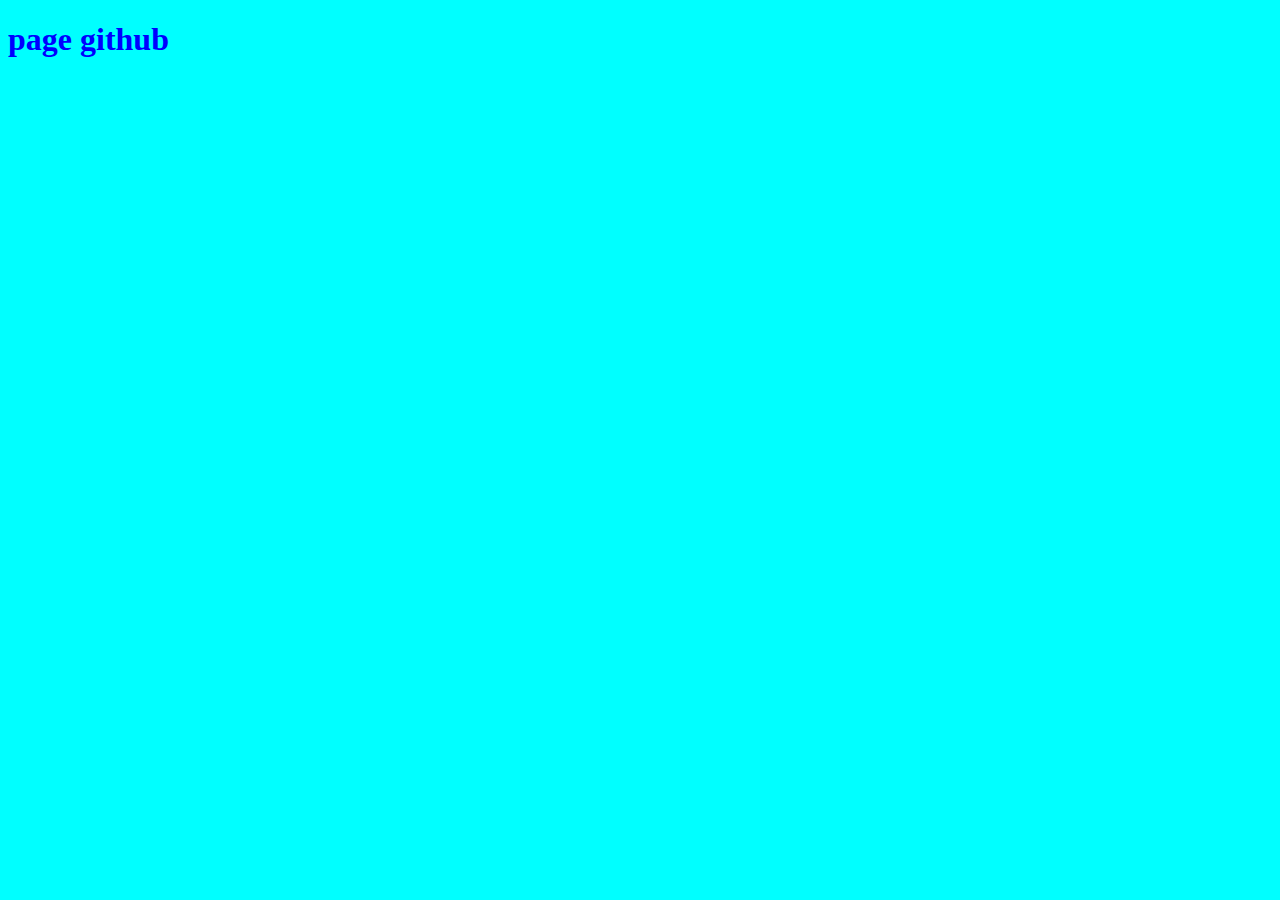
==== index.html @ f8d0ca65 "new pag" ====
<!DOCTYPE html>
<html lang="fr">
<head>
	<meta charset="UTF-8">
	<meta http-equiv="X-UA-Compatible" content="IE=edge">
	<meta name="viewport" content="width=device-width, initial-scale=1.0">
	<title>Document</title>
</head>
<style>
	body {
		background-color: aqua;
	}
	h1{
		color: blue;
	}
</style>

<body>
	<h1>page github</h1>

	
</body>
</html>
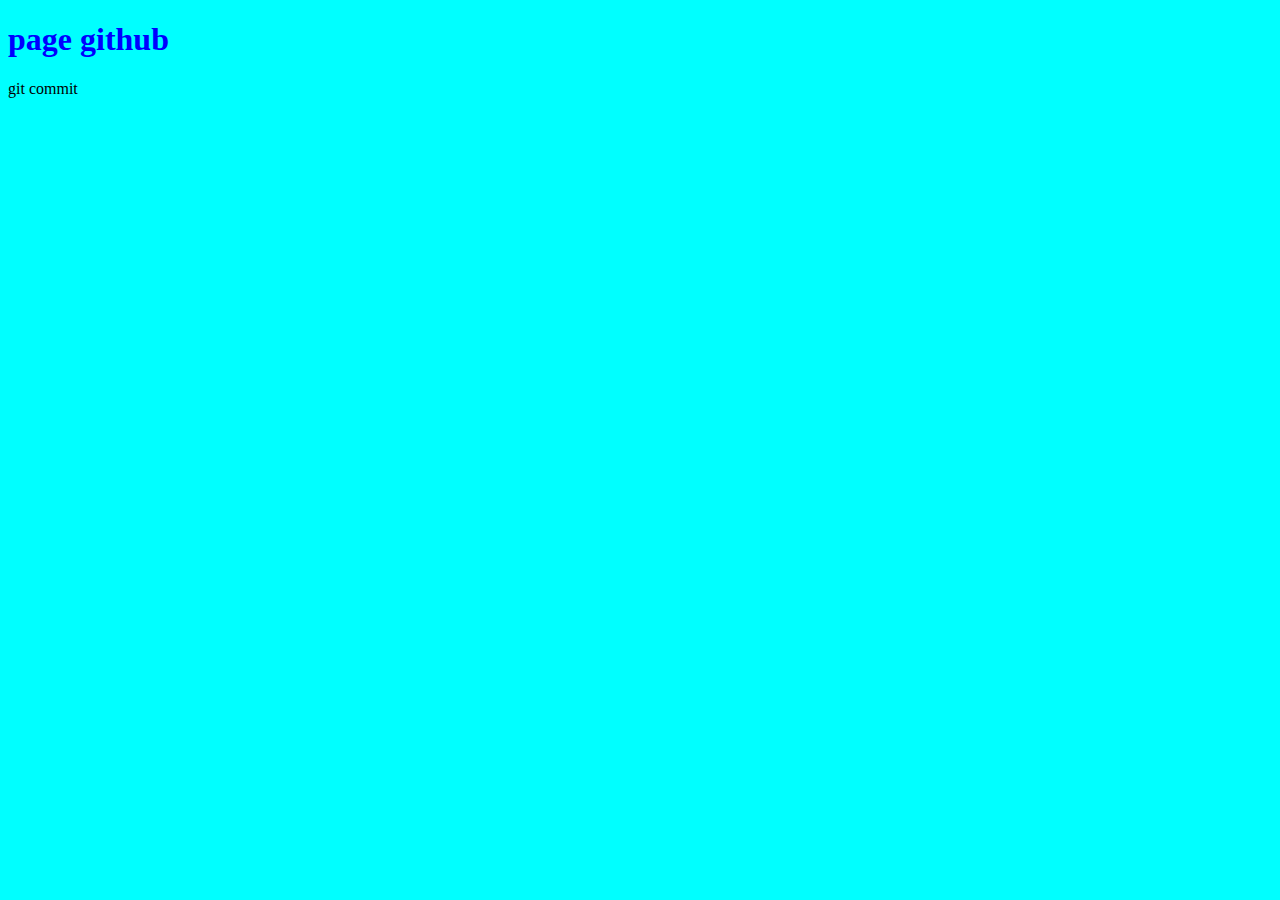
==== commit c0c087b8: "nouveau page" ====
--- a/index.html
+++ b/index.html
@@ -17,7 +17,7 @@
 
 <body>
 	<h1>page github</h1>
+<p>git commit</p>
 
-	
 </body>
 </html>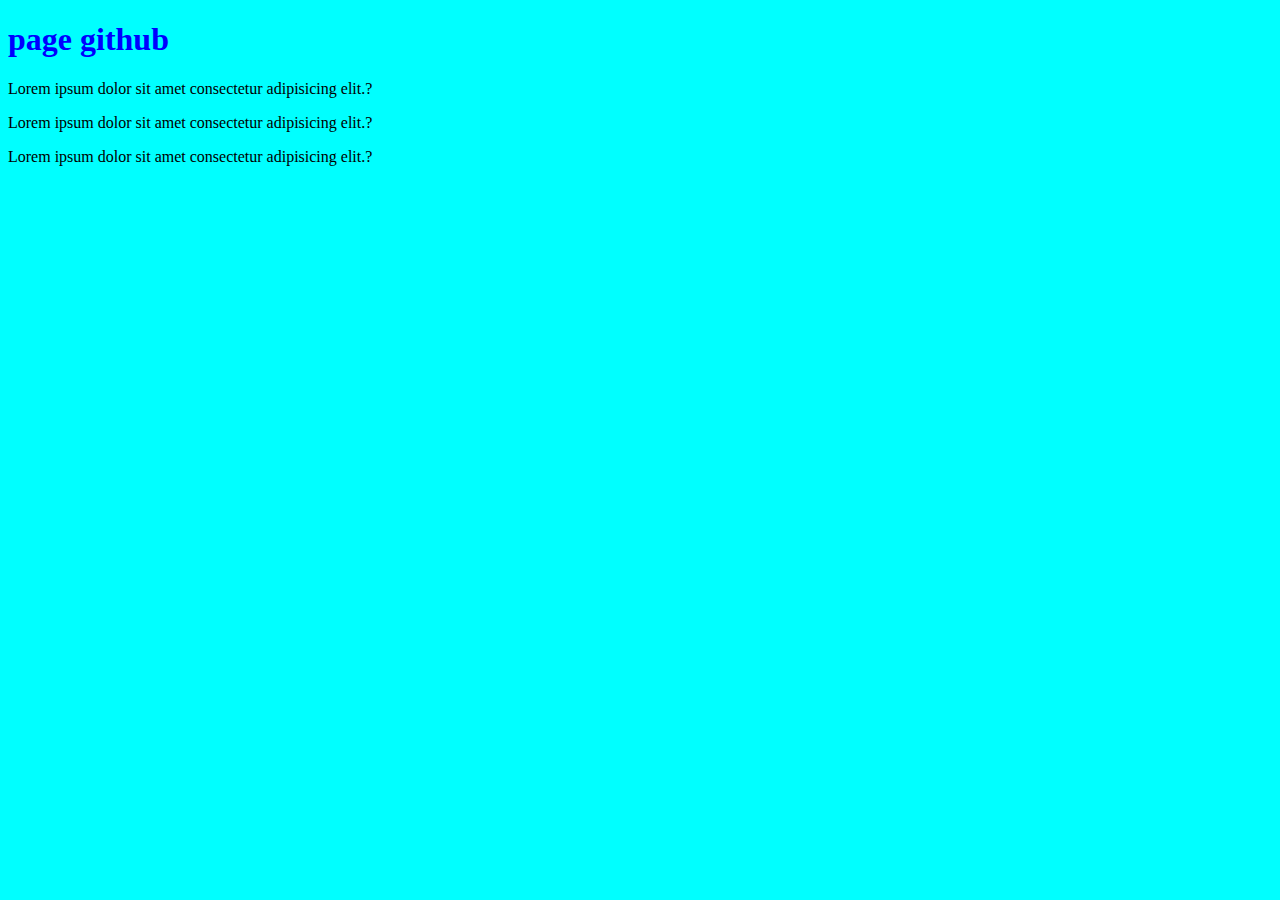
==== commit aaeffcc9: "inti commit" ====
--- a/index.html
+++ b/index.html
@@ -17,7 +17,11 @@
 
 <body>
 	<h1>page github</h1>
-<p>git commit</p>
+     <p>Lorem ipsum dolor sit amet consectetur adipisicing elit.?</p>
+	 <p>Lorem ipsum dolor sit amet consectetur adipisicing elit.?</p>
+	 <p>Lorem ipsum dolor sit amet consectetur adipisicing elit.?</p>
+
+
 
 </body>
 </html>